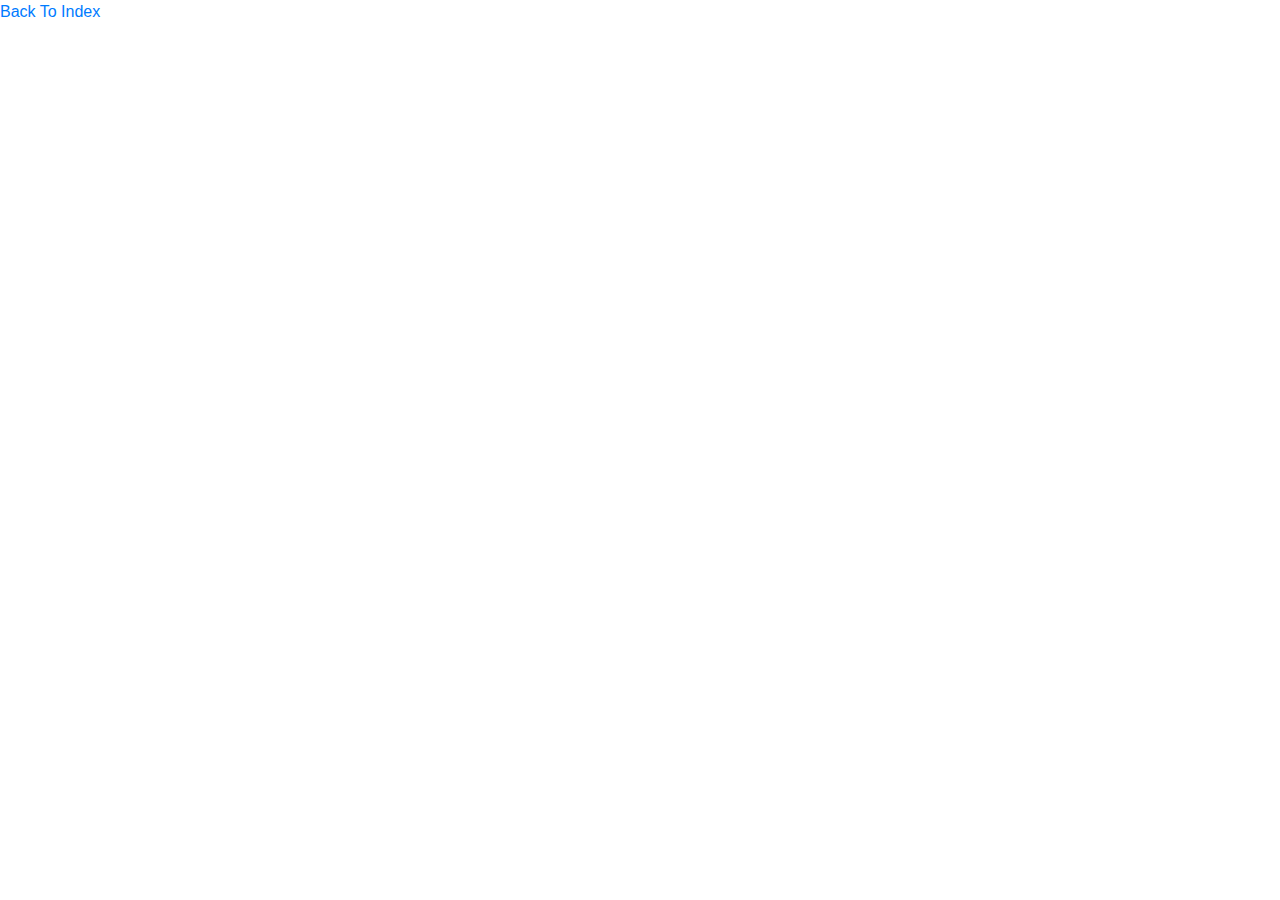
==== resultpage.html @ 1826b2a3 "updated everything" ====
<!doctype html>
<html lang="en">

<head>
    <title>Title</title>
    <!-- Required meta tags -->
    <meta charset="utf-8">
    <meta name="viewport" content="width=device-width, initial-scale=1, shrink-to-fit=no">

    <!-- Bootstrap CSS -->
    <link rel="stylesheet" href="https://stackpath.bootstrapcdn.com/bootstrap/4.3.1/css/bootstrap.min.css"
        integrity="sha384-ggOyR0iXCbMQv3Xipma34MD+dH/1fQ784/j6cY/iJTQUOhcWr7x9JvoRxT2MZw1T" crossorigin="anonymous">
</head>

<body>

    <a href="index.html">Back To Index</a>

    <!-- Optional JavaScript -->
    <!-- jQuery first, then Popper.js, then Bootstrap JS -->
    <script src="https://code.jquery.com/jquery-3.3.1.slim.min.js"
        integrity="sha384-q8i/X+965DzO0rT7abK41JStQIAqVgRVzpbzo5smXKp4YfRvH+8abtTE1Pi6jizo"
        crossorigin="anonymous"></script>
    <script src="https://cdnjs.cloudflare.com/ajax/libs/popper.js/1.14.7/umd/popper.min.js"
        integrity="sha384-UO2eT0CpHqdSJQ6hJty5KVphtPhzWj9WO1clHTMGa3JDZwrnQq4sF86dIHNDz0W1"
        crossorigin="anonymous"></script>
    <script src="https://stackpath.bootstrapcdn.com/bootstrap/4.3.1/js/bootstrap.min.js"
        integrity="sha384-JjSmVgyd0p3pXB1rRibZUAYoIIy6OrQ6VrjIEaFf/nJGzIxFDsf4x0xIM+B07jRM"
        crossorigin="anonymous"></script>
</body>

</html>
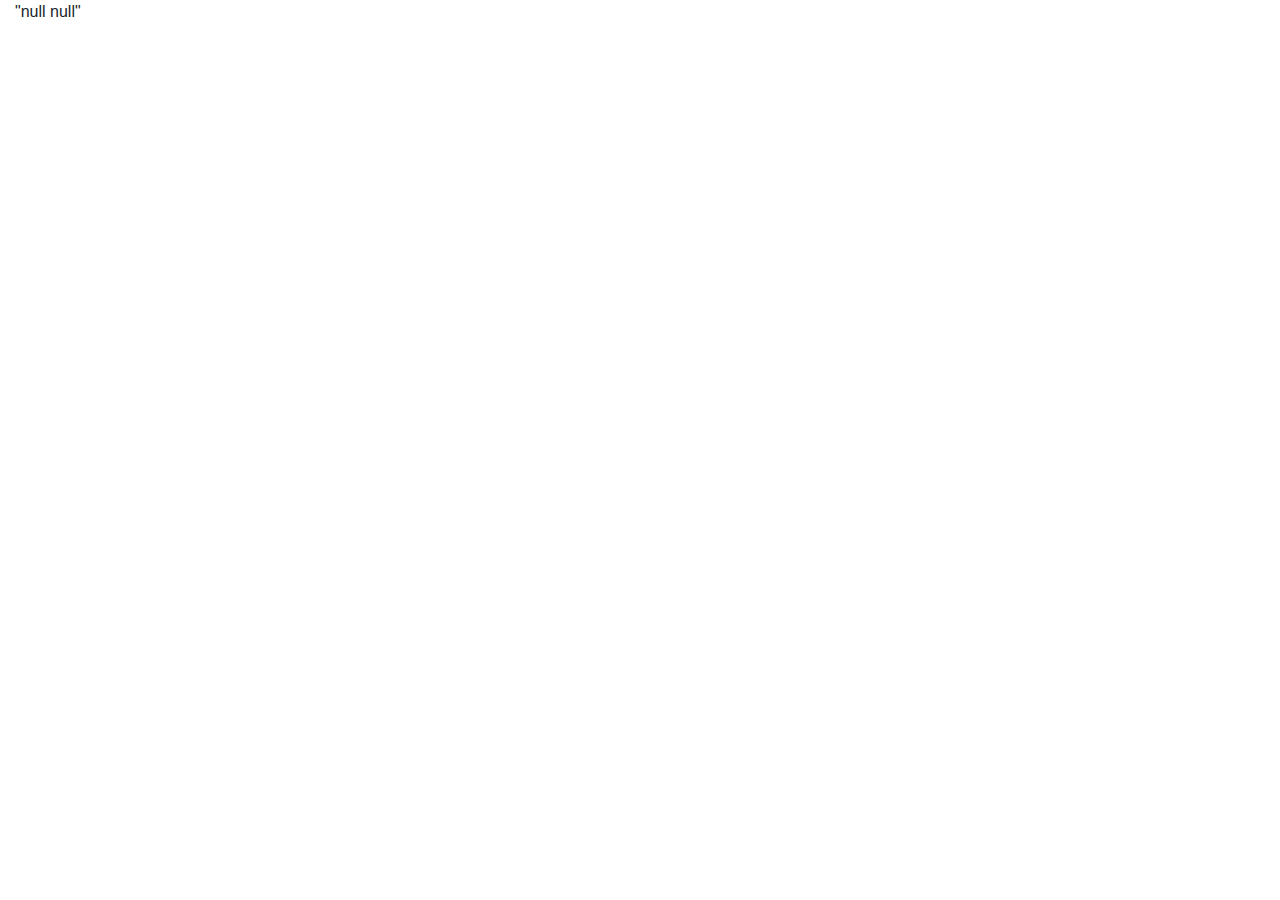
==== commit aa4cf528: "local storage madness" ====
--- a/resultpage.html
+++ b/resultpage.html
@@ -12,9 +12,13 @@
         integrity="sha384-ggOyR0iXCbMQv3Xipma34MD+dH/1fQ784/j6cY/iJTQUOhcWr7x9JvoRxT2MZw1T" crossorigin="anonymous">
 </head>
 
+<div id="resultNames" class="col">
+
+</div>
+
 <body>
 
-    <a href="index.html">Back To Index</a>
+    <!-- <a href="index.html">Back To Index</a> -->
 
     <!-- Optional JavaScript -->
     <!-- jQuery first, then Popper.js, then Bootstrap JS -->
@@ -27,6 +31,7 @@
     <script src="https://stackpath.bootstrapcdn.com/bootstrap/4.3.1/js/bootstrap.min.js"
         integrity="sha384-JjSmVgyd0p3pXB1rRibZUAYoIIy6OrQ6VrjIEaFf/nJGzIxFDsf4x0xIM+B07jRM"
         crossorigin="anonymous"></script>
+    <script src="results.js"></script>
 </body>
 
 </html>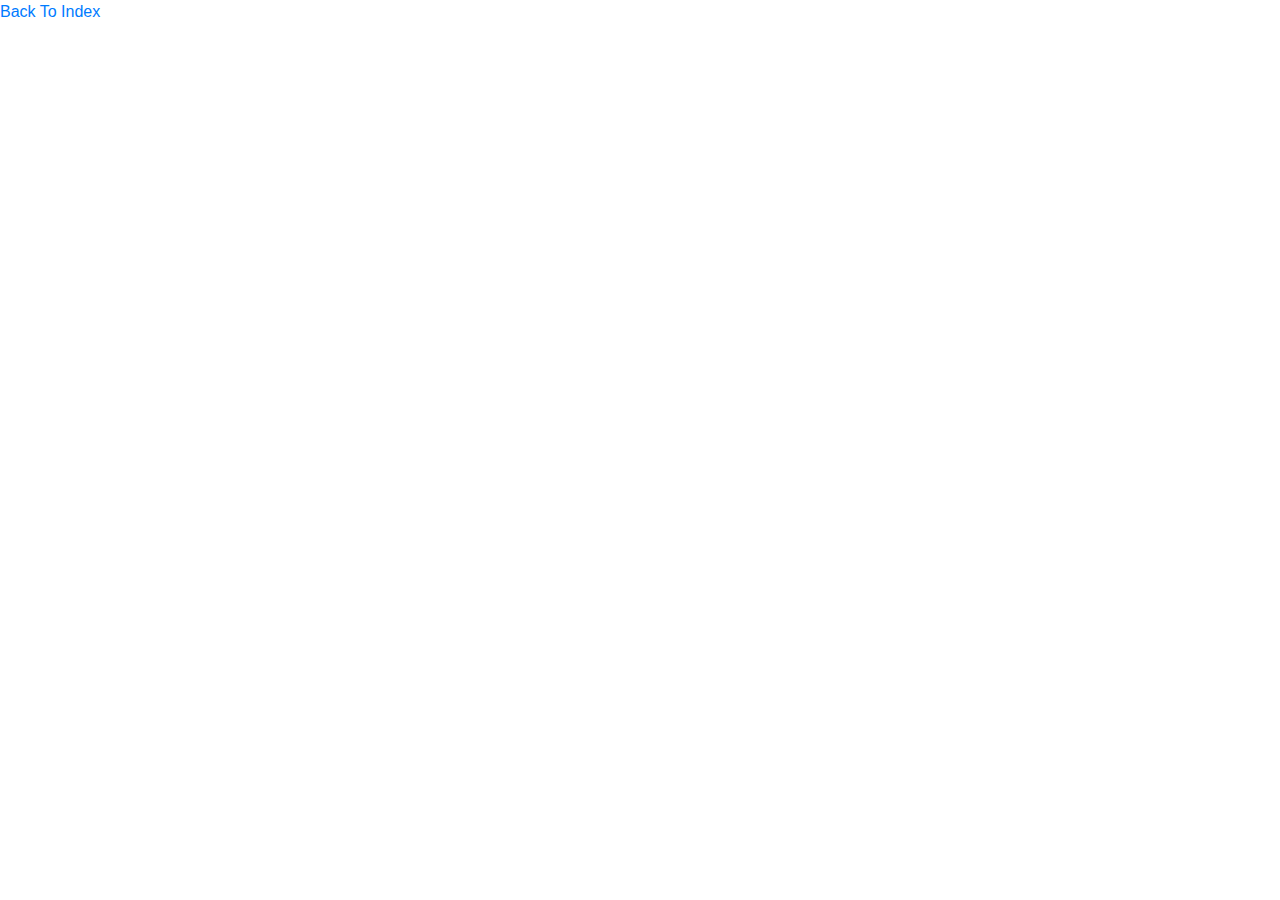
==== commit 1f5bd643: "still working on local storage" ====
--- a/resultpage.html
+++ b/resultpage.html
@@ -18,7 +18,7 @@
 
 <body>
 
-    <!-- <a href="index.html">Back To Index</a> -->
+    <a href="index.html">Back To Index</a>
 
     <!-- Optional JavaScript -->
     <!-- jQuery first, then Popper.js, then Bootstrap JS -->
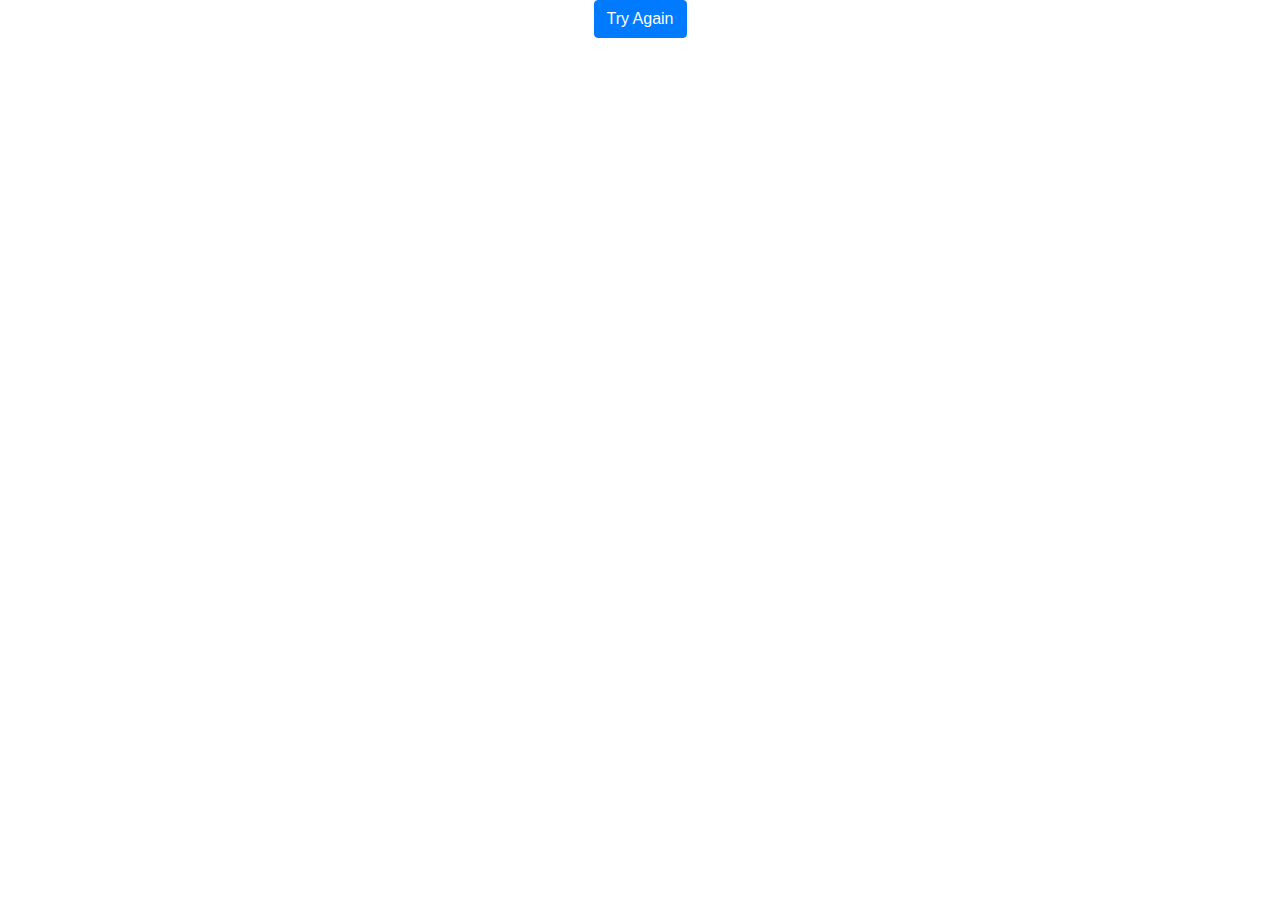
==== commit ea13de4b: "Functionality complete" ====
--- a/resultpage.html
+++ b/resultpage.html
@@ -12,13 +12,22 @@
         integrity="sha384-ggOyR0iXCbMQv3Xipma34MD+dH/1fQ784/j6cY/iJTQUOhcWr7x9JvoRxT2MZw1T" crossorigin="anonymous">
 </head>
 
-<div id="resultNames" class="col">
-
-</div>
 
 <body>
+    <div class="container">
+        <div id="resultNames" class="container col-3 text-center">
 
-    <a href="index.html">Back To Index</a>
+        </div>
+
+    </div>
+
+    <div class="container col-3 text-center">
+
+        <a name="" id="" class="btn btn-primary" href="index.html" role="button">Try Again</a>
+        <!-- <a href="index.html">Try Again</a> -->
+
+    </div>
+
 
     <!-- Optional JavaScript -->
     <!-- jQuery first, then Popper.js, then Bootstrap JS -->
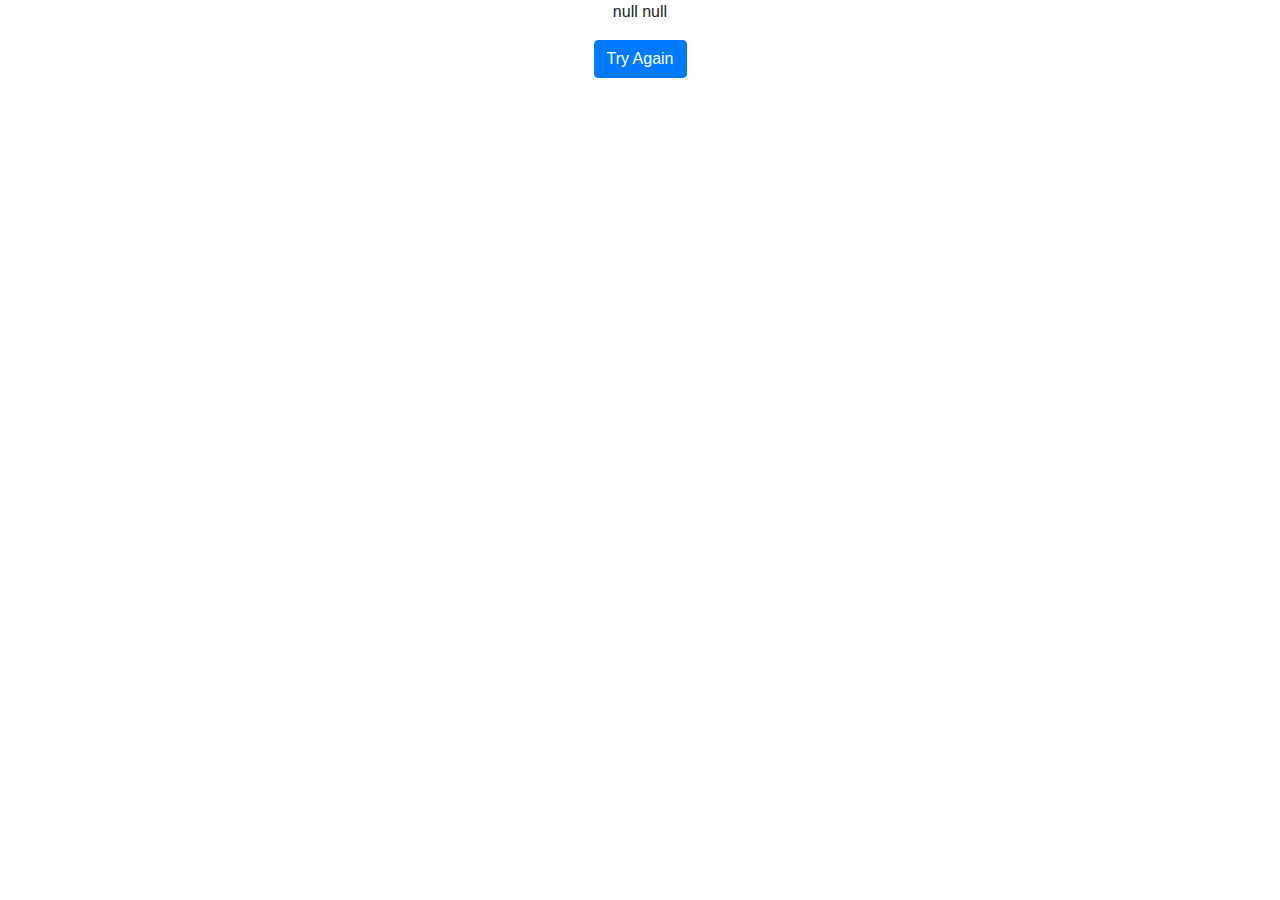
==== commit d7d19878: "All errors resolved" ====
--- a/resultpage.html
+++ b/resultpage.html
@@ -24,7 +24,6 @@
     <div class="container col-3 text-center">
 
         <a name="" id="" class="btn btn-primary" href="index.html" role="button">Try Again</a>
-        <!-- <a href="index.html">Try Again</a> -->
 
     </div>
 
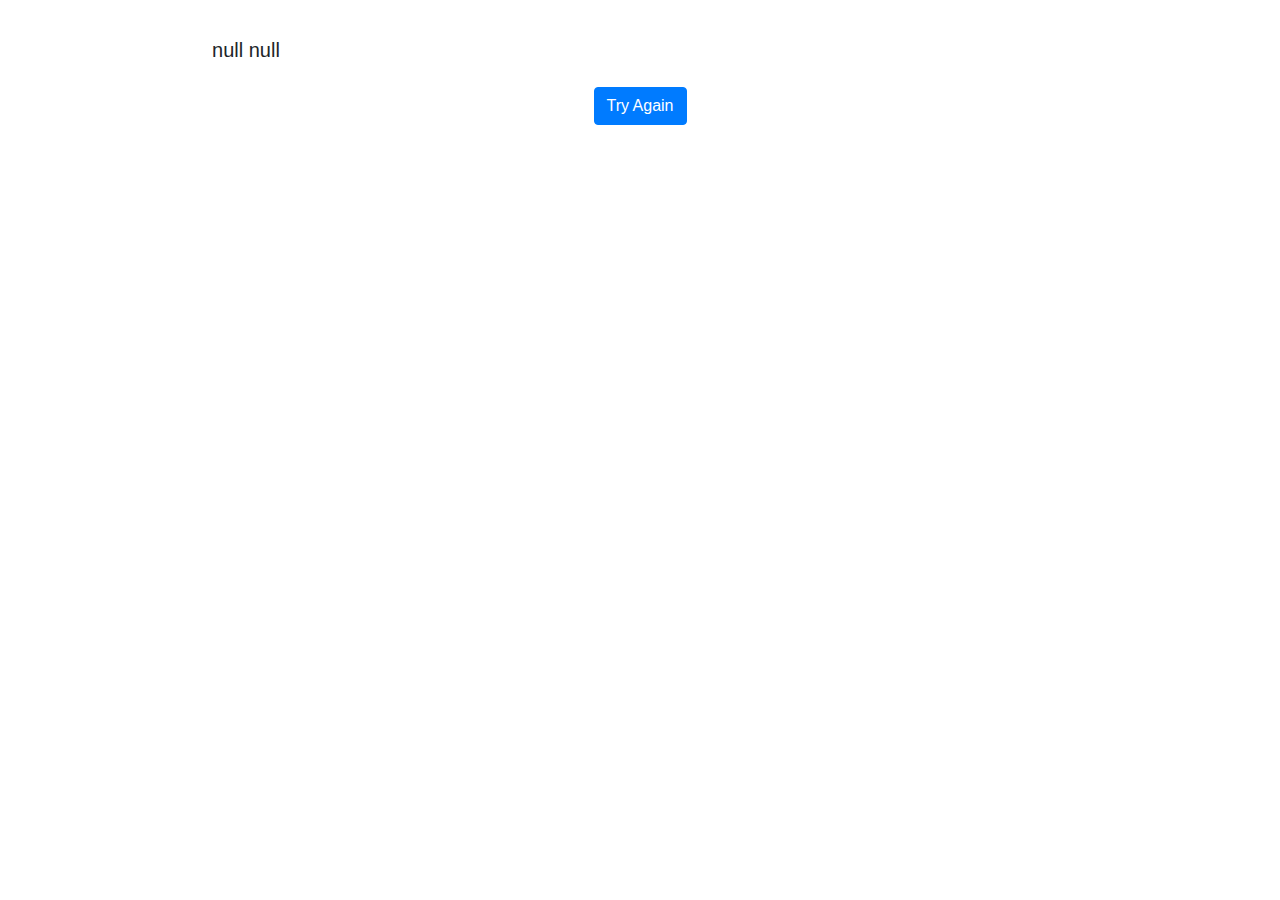
==== commit 37932588: "Updated CSS" ====
--- a/resultpage.html
+++ b/resultpage.html
@@ -10,11 +10,15 @@
     <!-- Bootstrap CSS -->
     <link rel="stylesheet" href="https://stackpath.bootstrapcdn.com/bootstrap/4.3.1/css/bootstrap.min.css"
         integrity="sha384-ggOyR0iXCbMQv3Xipma34MD+dH/1fQ784/j6cY/iJTQUOhcWr7x9JvoRxT2MZw1T" crossorigin="anonymous">
+    <link rel="stylesheet" href="style.css">
 </head>
 
 
 <body>
+
+
     <div class="container">
+
         <div id="resultNames" class="container col-3 text-center">
 
         </div>
--- a/style.css
+++ b/style.css
@@ -0,0 +1,29 @@
+.hide {
+  display: none;
+}
+
+.show {
+  display: block;
+}
+
+#answers {
+  visibility: hidden;
+}
+
+p {
+  /* text-align: center; */
+  font-size: 20px;
+  padding-top: 5%;
+}
+
+h1 {
+  padding-bottom: 5%;
+}
+
+.buttons {
+  margin: 5px;
+}
+
+#resultNames {
+  margin: 2%;
+}
